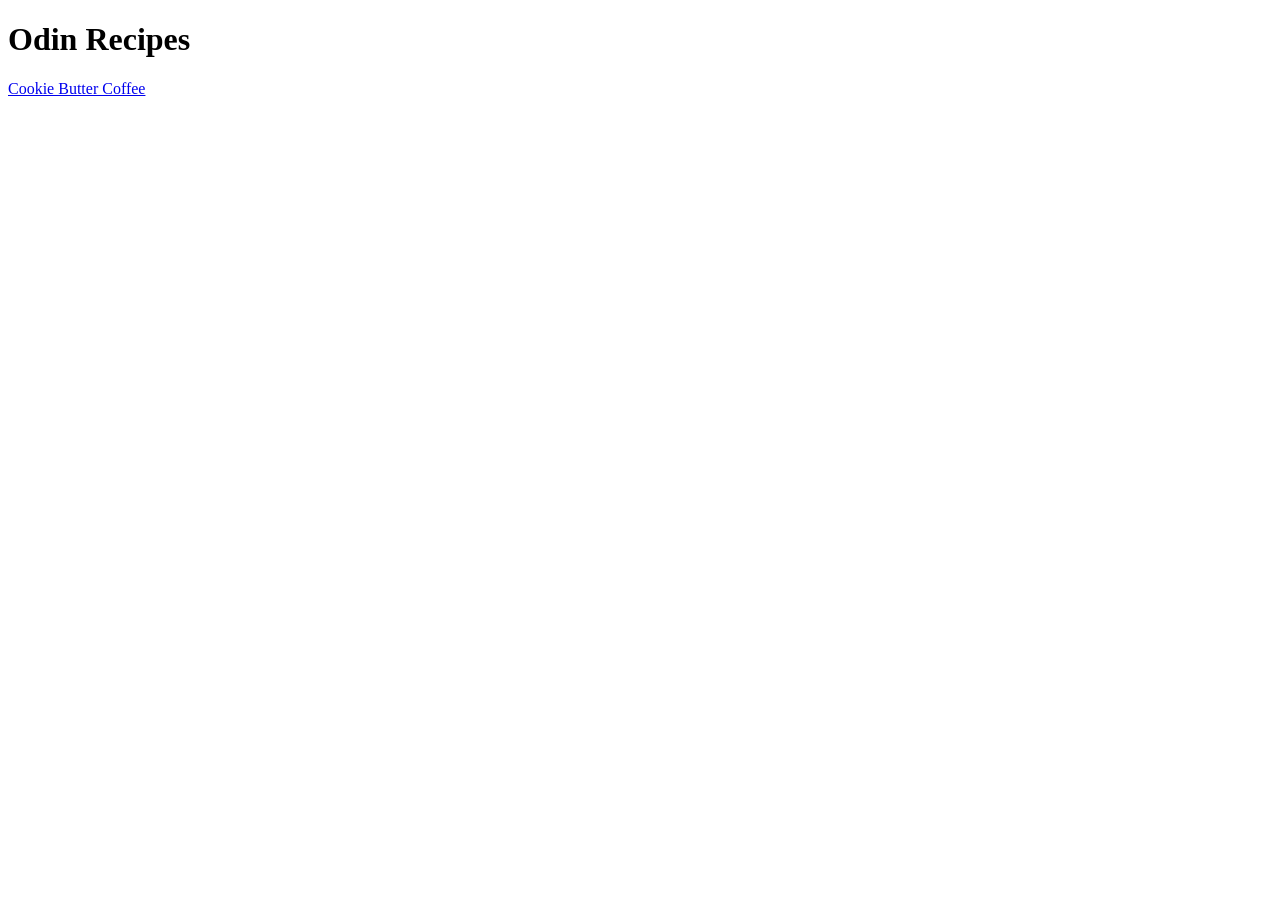
==== index.html @ 9fa03a88 "Make index.html/home page with link to new recipe Implemented index.html with a link to cookie butte" ====
<!DOCTYPE html>
<html lang="en">
    <head>
        <meta charset="UTF-8">
        <title>Recipe: Home Page</title>
    </head>

    <body>
        <h1>Odin Recipes</h1>
        <a href="./recipes/cookie-butter-coffee.html">Cookie Butter Coffee</a>
    </body>
</html>
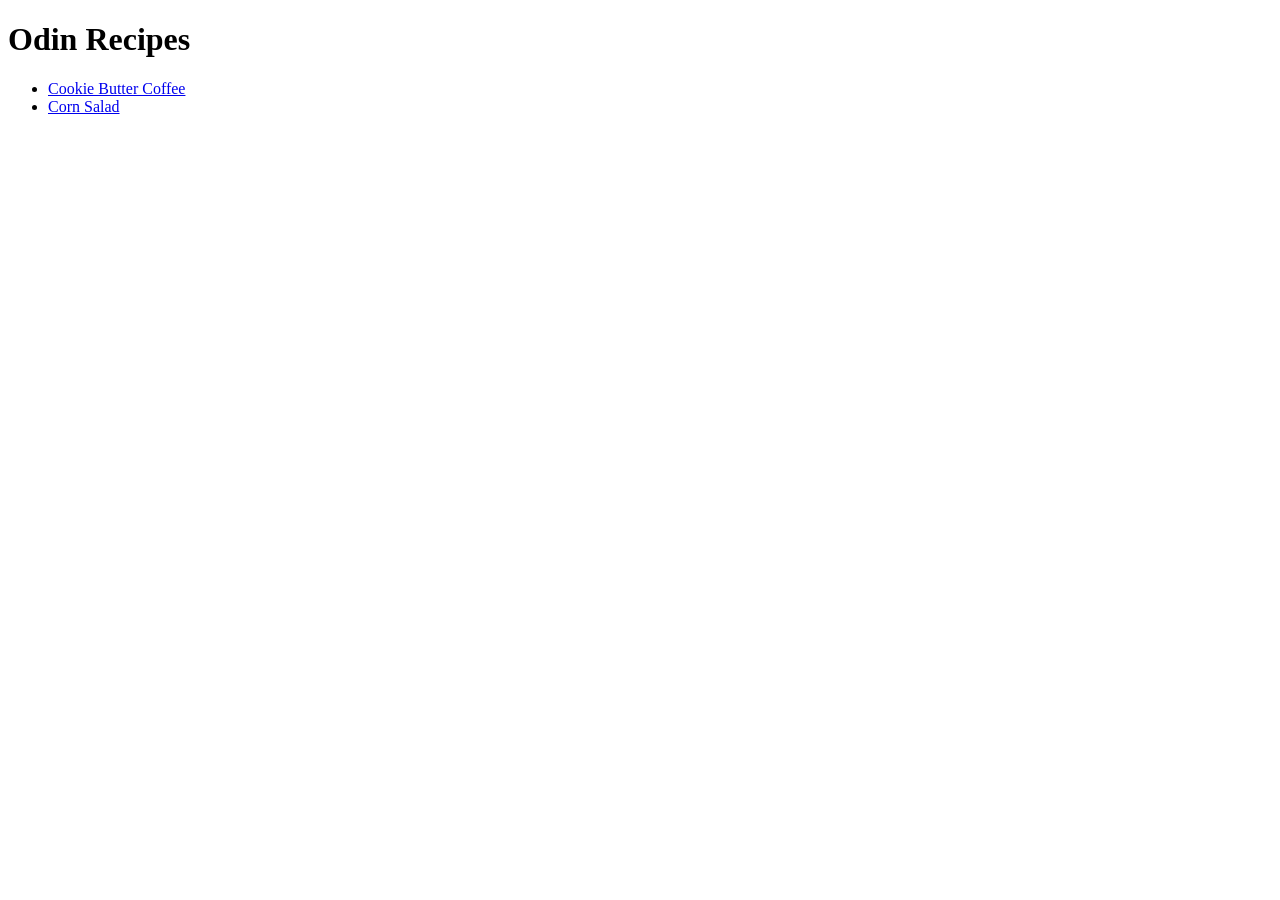
==== commit 632c0348: "Modify home page to include new corn salad recipe Users won't be able to access corn salad page othe" ====
--- a/index.html
+++ b/index.html
@@ -7,6 +7,9 @@
 
     <body>
         <h1>Odin Recipes</h1>
-        <a href="./recipes/cookie-butter-coffee.html">Cookie Butter Coffee</a>
+        <ul>
+            <li><a href="./recipes/cookie-butter-coffee.html">Cookie Butter Coffee</a></li>
+            <li><a href="./recipes/corn-salad.html">Corn Salad</a></li>
+        </ul>
     </body>
 </html>
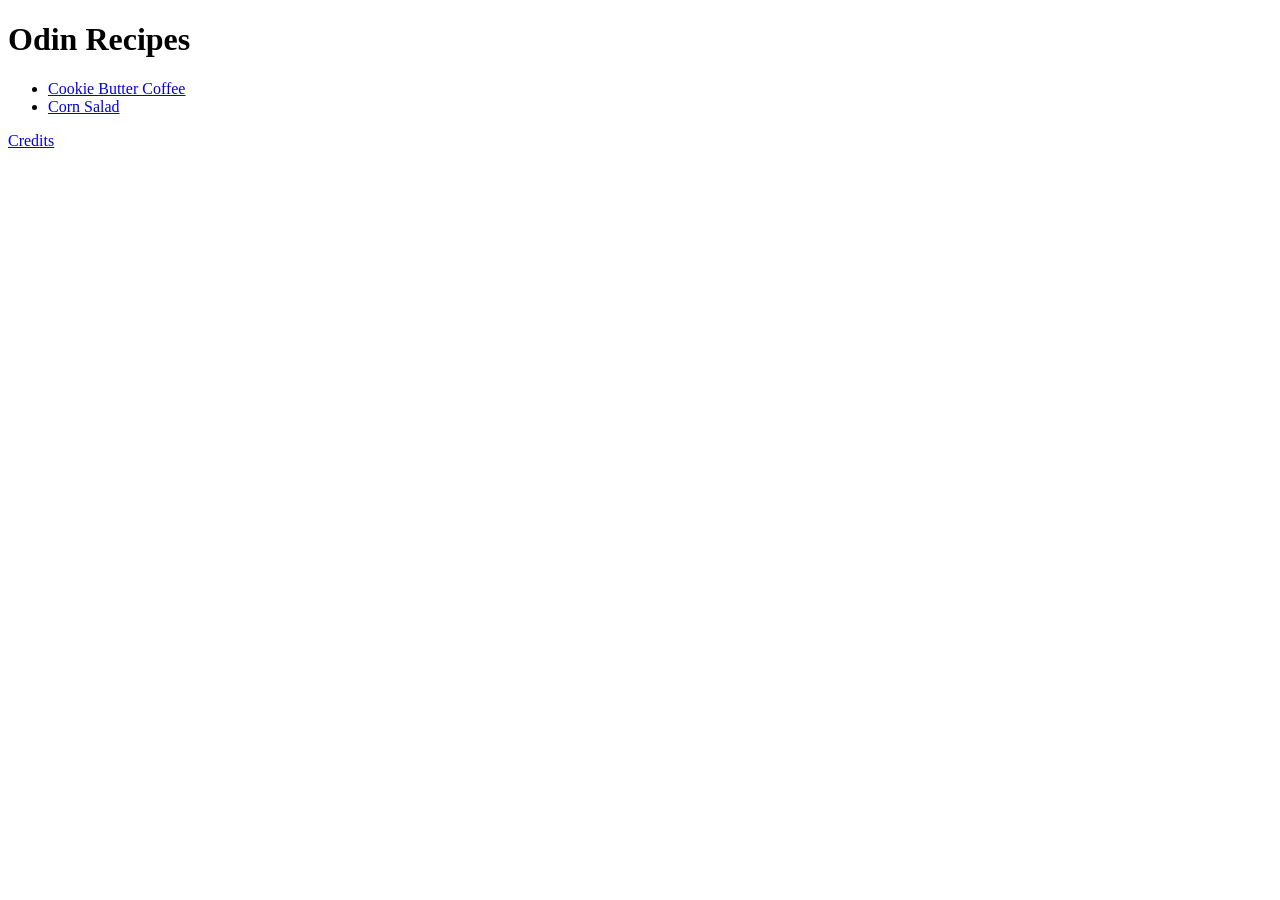
==== commit b38ce997: "Add a link to credits page Users won't be able to access the credits page otherwise" ====
--- a/index.html
+++ b/index.html
@@ -11,5 +11,6 @@
             <li><a href="./recipes/cookie-butter-coffee.html">Cookie Butter Coffee</a></li>
             <li><a href="./recipes/corn-salad.html">Corn Salad</a></li>
         </ul>
+        <a href="./credits.html">Credits</a>
     </body>
 </html>
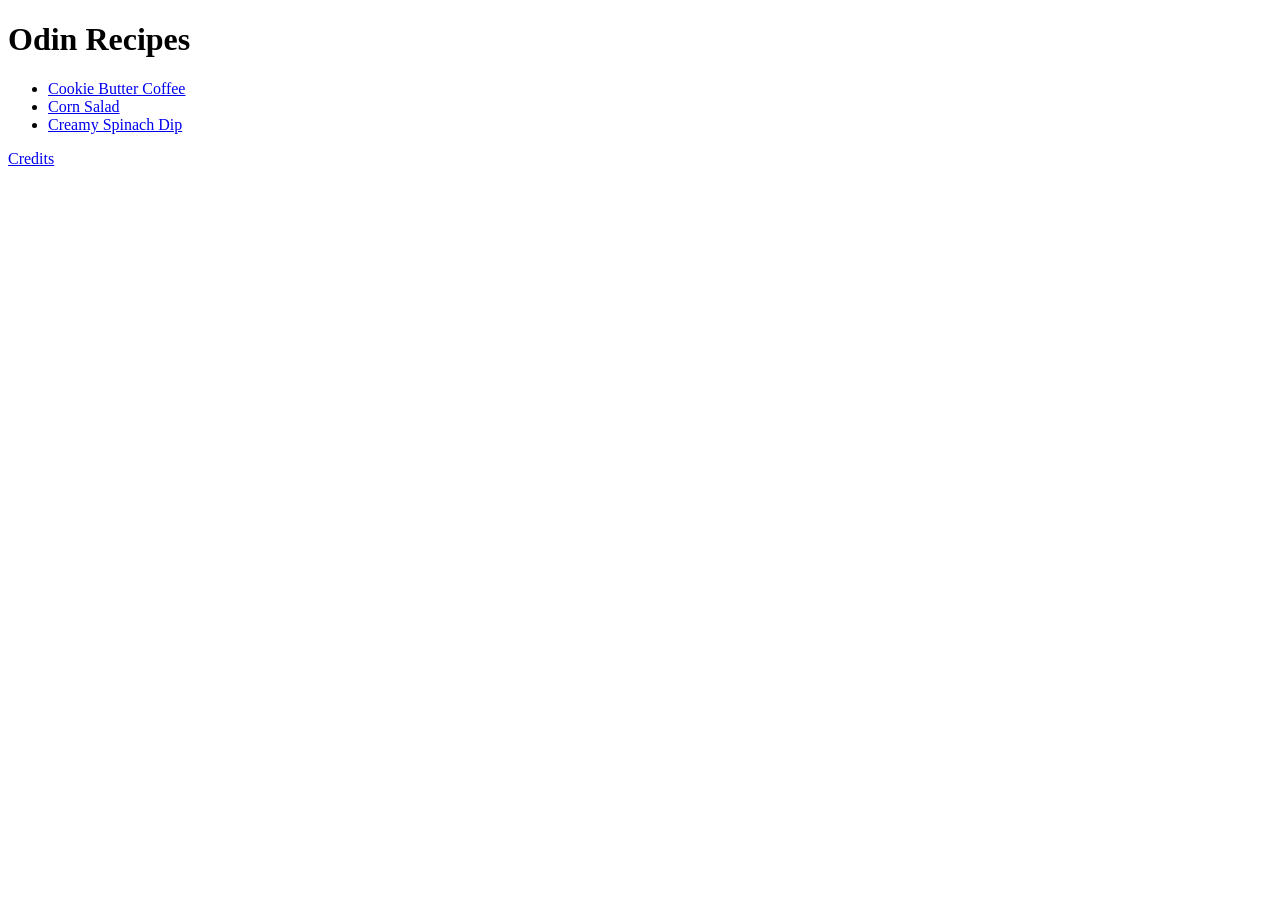
==== commit ce9b5f1f: "Add a new link to creamy spinach dip recipe Added a new link for the page to be accessible" ====
--- a/index.html
+++ b/index.html
@@ -10,6 +10,7 @@
         <ul>
             <li><a href="./recipes/cookie-butter-coffee.html">Cookie Butter Coffee</a></li>
             <li><a href="./recipes/corn-salad.html">Corn Salad</a></li>
+            <li><a href="./recipes/creamy-spinach-dip.html">Creamy Spinach Dip</a></li>
         </ul>
         <a href="./credits.html">Credits</a>
     </body>
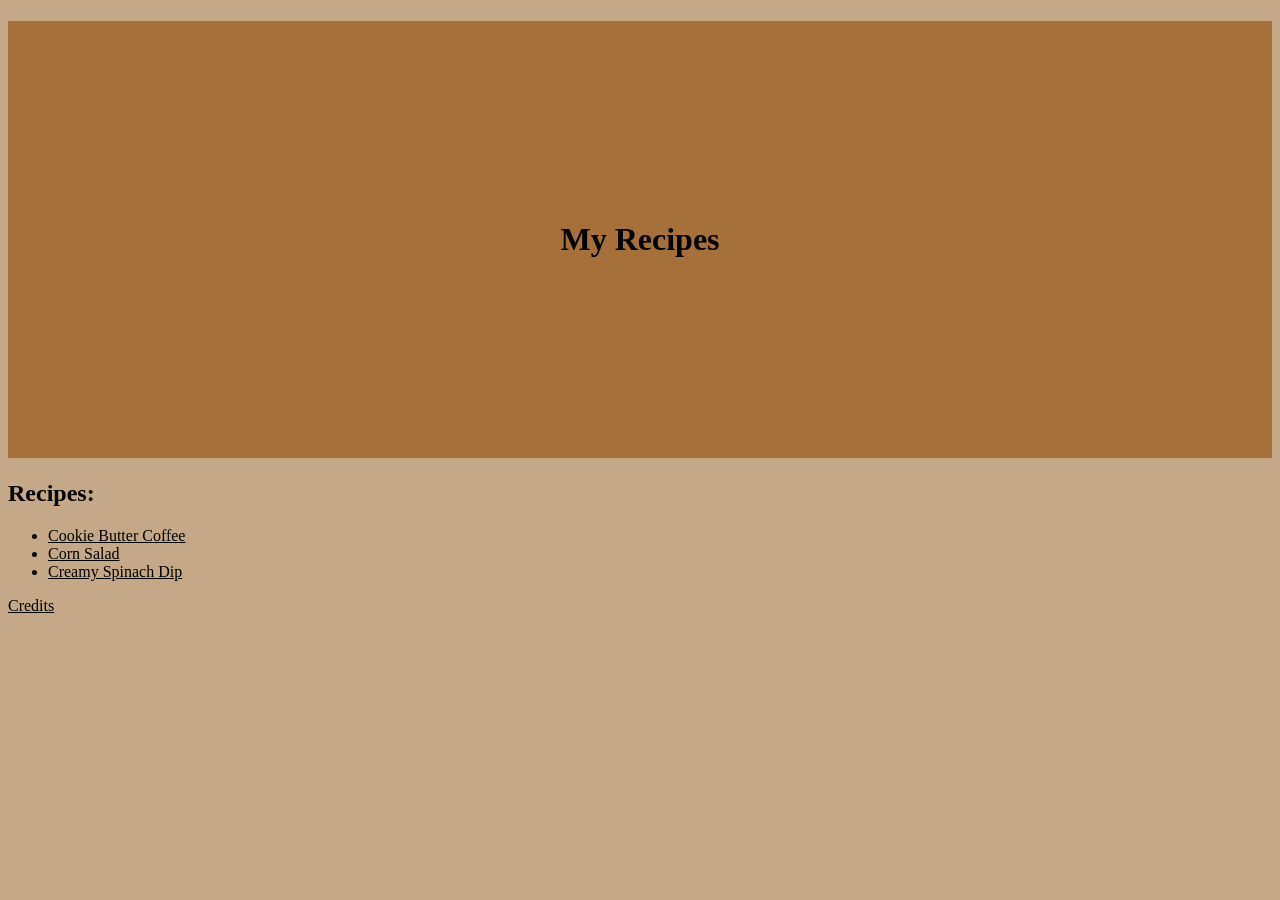
==== commit a5794e63: "Add style.css and modify pages to include styling This will change the page to have new styling to b" ====
--- a/index.html
+++ b/index.html
@@ -3,10 +3,12 @@
     <head>
         <meta charset="UTF-8">
         <title>Recipe: Home Page</title>
+        <link rel="stylesheet" href="style.css">
     </head>
 
     <body>
-        <h1>Odin Recipes</h1>
+        <h1 class="home-header">My Recipes</h1>
+        <h2>Recipes:</h2>
         <ul>
             <li><a href="./recipes/cookie-butter-coffee.html">Cookie Butter Coffee</a></li>
             <li><a href="./recipes/corn-salad.html">Corn Salad</a></li>
--- a/style.css
+++ b/style.css
@@ -0,0 +1,34 @@
+* {
+    background-color: #C4A887;
+    color: black;
+    /*outline: 2px solid red; */
+}
+
+#Page-heading { /*The heading of every page essentially */
+    display: inline-block;
+    margin-left: 10px;
+    /* margin-right: 560px;*/
+}
+
+.home-header{
+    text-align: center;
+    padding: 200px;
+    background-color: #A6703A;
+}
+
+#Home { /*Home button*/
+    background-color: white;
+    padding: 15px;
+    border: 2px solid black;
+    margin: 10px;
+}
+
+/**#main-image {
+    display: flex;
+    margin: 20px;
+}
+
+#ingredients {
+    display: flex;
+    /*display: inline;
+} */
